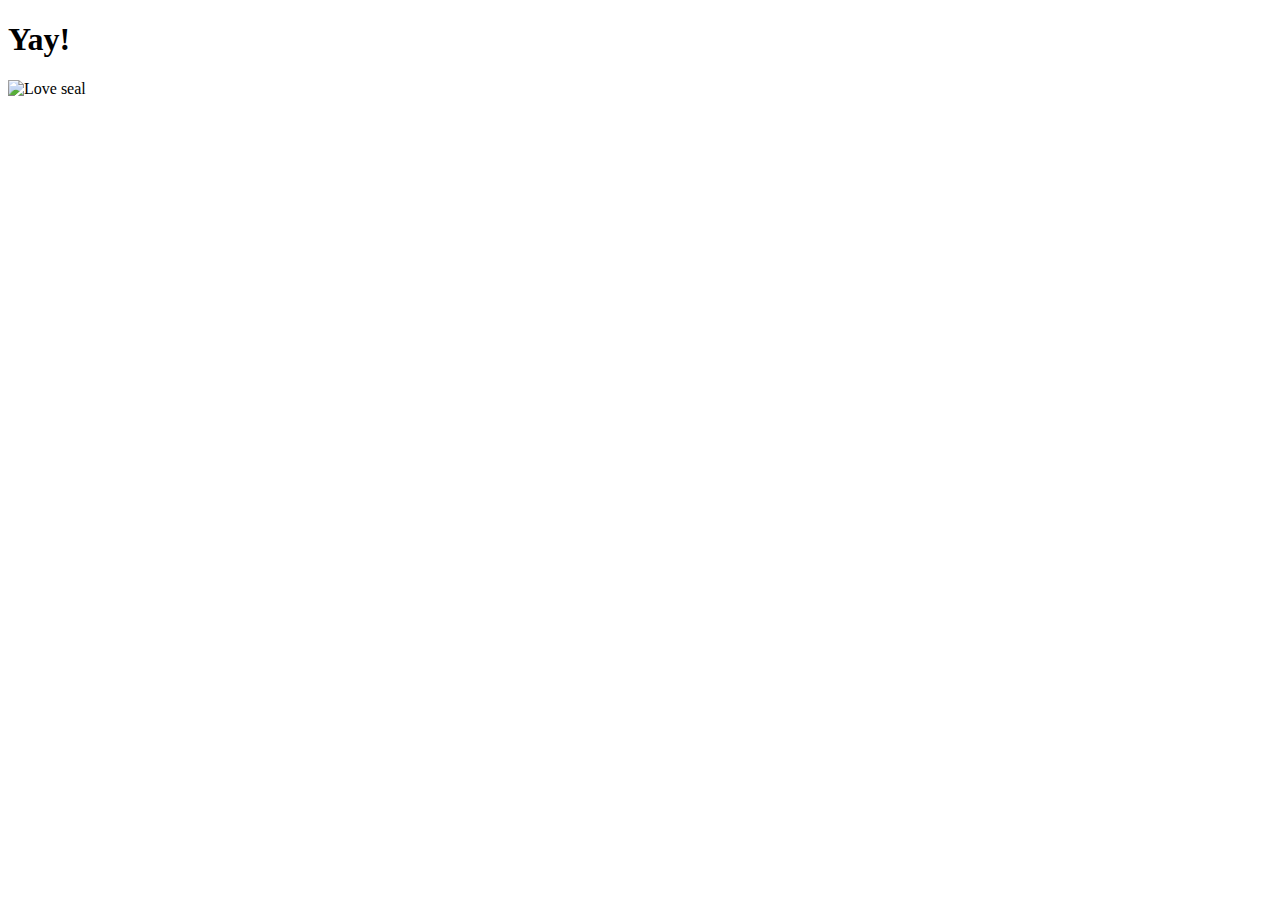
==== yay.html @ b2bb1786 "inital commit" ====
<!doctype html>
<html>
<head>
    <title>Yay!</title>
    <link rel="stylesheet" type="text/css" href="assets/css/styles.css">
</head>
<body>
    <h1>Yay!</h1>
    <img src="./assets/img/loveseal.gif" alt="Love seal">
</body>
</html>
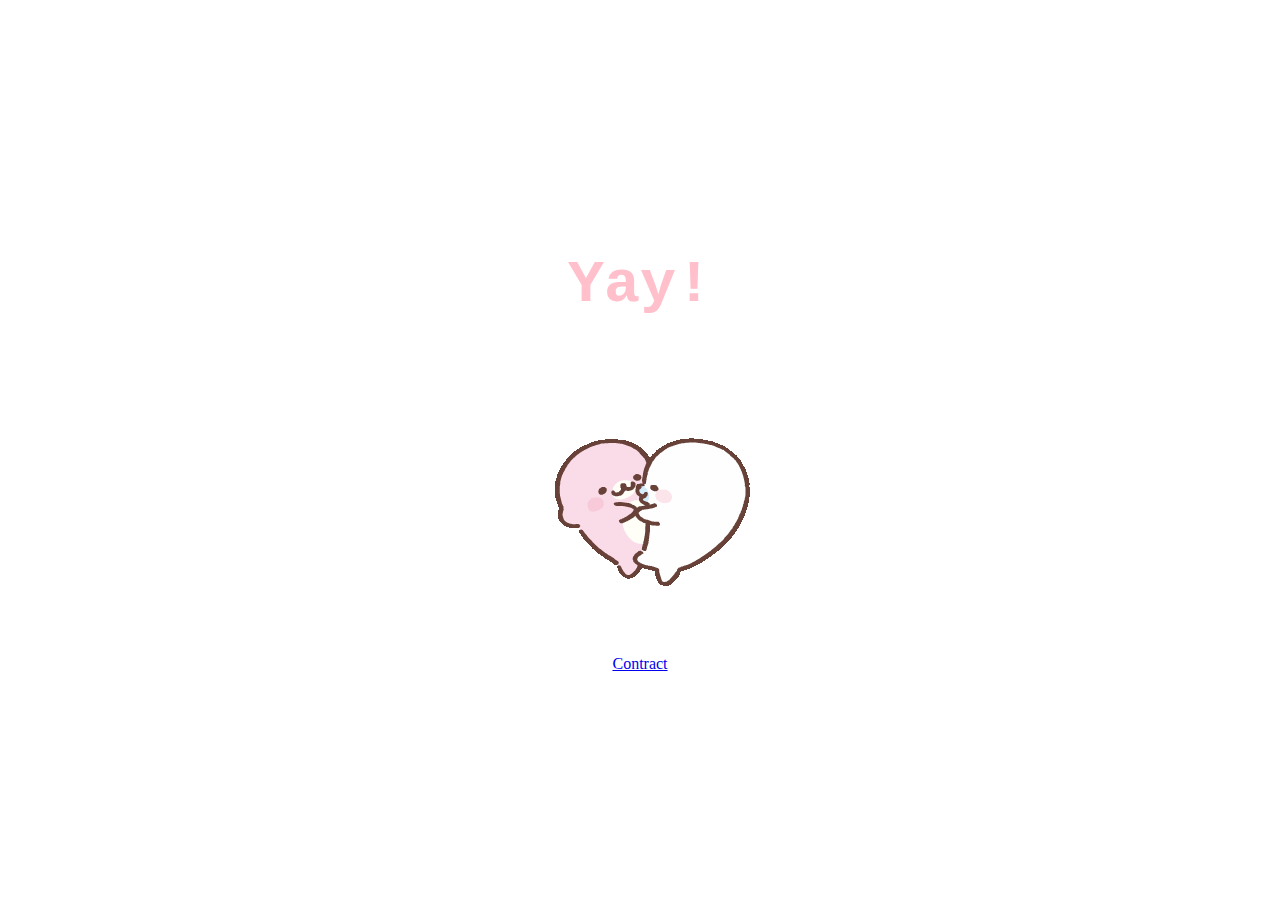
==== commit 60dbaa3d: "updated tc" ====
--- a/yay.html
+++ b/yay.html
@@ -7,5 +7,6 @@
 <body>
     <h1>Yay!</h1>
     <img src="./assets/img/loveseal.gif" alt="Love seal">
+    <a href="t&c.html"><p>Contract</p></a>
 </body>
 </html>
--- a/assets/css/styles.css
+++ b/assets/css/styles.css
@@ -0,0 +1,47 @@
+/* styles.css */
+body {
+    text-align: center;
+    margin: 0;
+    height: 100vh;
+    display: flex;
+    flex-direction: column;
+    justify-content: center;
+    align-items: center;
+}
+
+h1 {
+    color: pink; 
+    margin-bottom: 20px;
+    font-size: 60px;
+    font-family: 'Courier New', Courier, monospace;
+}
+
+button {
+    padding-top: 50px;
+  }
+
+#yes {
+    background-color: green;
+    color: white;
+    font-size: 16px;
+    padding: 10px 20px;
+    border: none;
+    cursor: pointer;
+    transition: all 0.3s ease;
+}
+
+#no {
+    background-color: red;
+    color: white;
+    padding: 10px 20px;
+    border: none;
+    cursor: pointer;
+    position: absolute;
+    transition: transform 0.3s ease;
+}
+
+img {
+    max-width: 100%; /* Makes image responsive */
+    height: auto; /* Maintains aspect ratio */
+    margin-top: 20px; /* Adds space above the image */
+}
